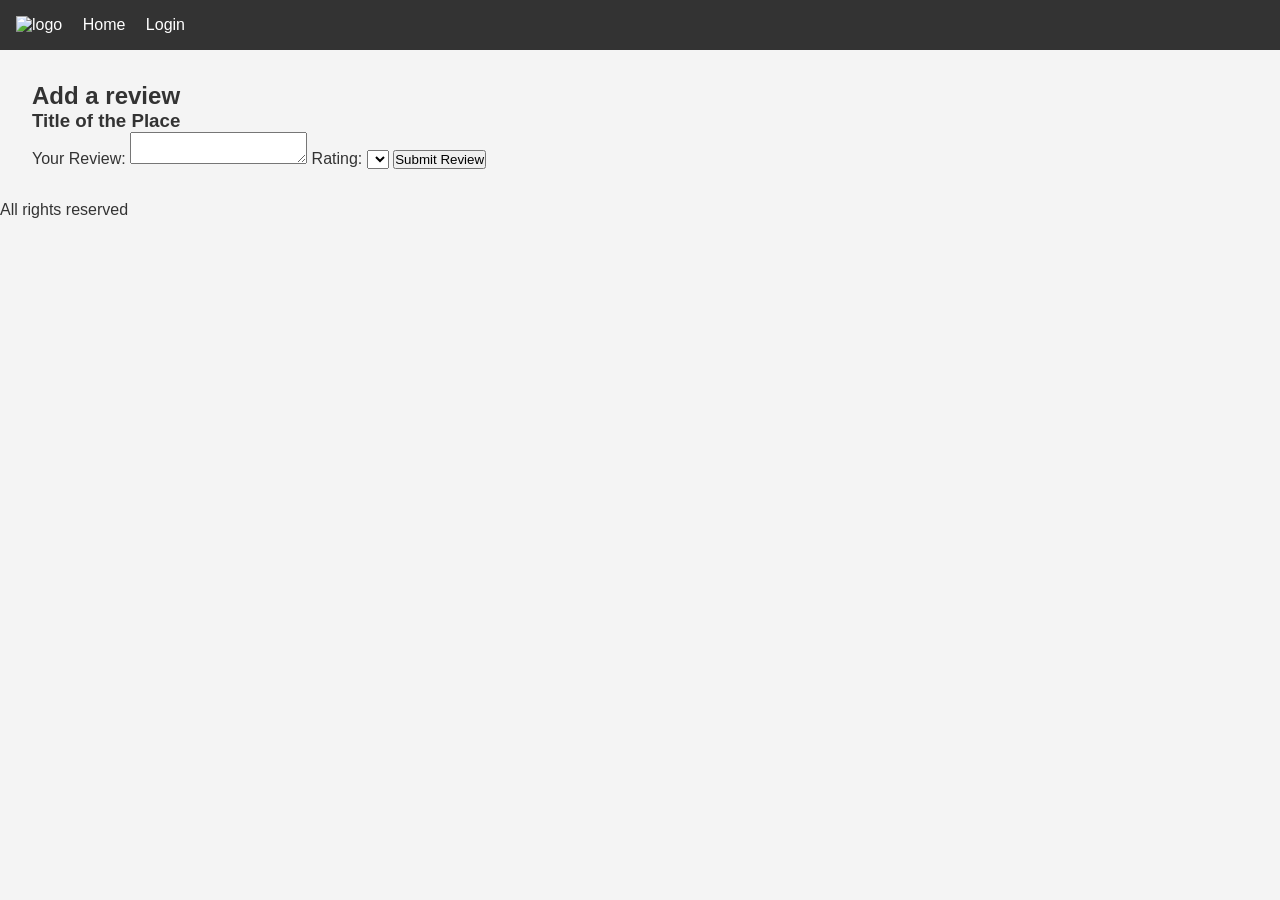
==== part4/add_review.html @ c658d957 "crea base files + correct them" ====
<!DOCTYPE html>
<html lang="en">
<head>
    <meta charset="UTF-8">
    <meta name="viewport" content="width=device-width, initial-scale=1.0">
    <title>Add Review</title>
    <link rel="stylesheet" href="styles.css">
</head>
<body>
    <header>
        <nav>
            <img src="/part4/images/logo.png" alt="logo" class="logo">
            <a href="index.html">Home</a>

            <a href="login.html" id="login-link" class="login-button">Login</a>
        </nav>
    </header>
    <main>
        <!-- Add something to idfentify the place you're reviewing -->
        <h2> Add a review</h2>
        <h3 id="place_name">Title of the Place</h3>
        <!-- place_name = name of the place to implement dynamically later-->
        <form id="review-form">
            <label for="review">Your Review:</label>
            <textarea id="review" name="review" required></textarea>
            <label for="rating">Rating:</label>
            <select id="rating" name="rating" required>
                <!-- Options for rating -->
            </select>
            <button type="submit">Submit Review</button>
        </form>
    </main>
    <footer>All rights reserved</footer>
    <script src="scripts.js"></script>
</body>
</html>
---- part4/styles.css ----
/* 
  This is a SAMPLE File to get you started. Follow the instructions on the project to complete the tasks. 
  You'll probably need to override some of theese styles.
*/

* {
    box-sizing: border-box;
    margin: 0;
    padding: 0;
    font-family: Arial, sans-serif;
}

body {
    background-color: #f4f4f4;
    color: #333;
}

header {
    background-color: #333;
    color: #fff;
    padding: 1rem;
}

nav a {
    color: #fff;
    text-decoration: none;
    margin-left: 1rem;
}

main {
    padding: 2rem;
}
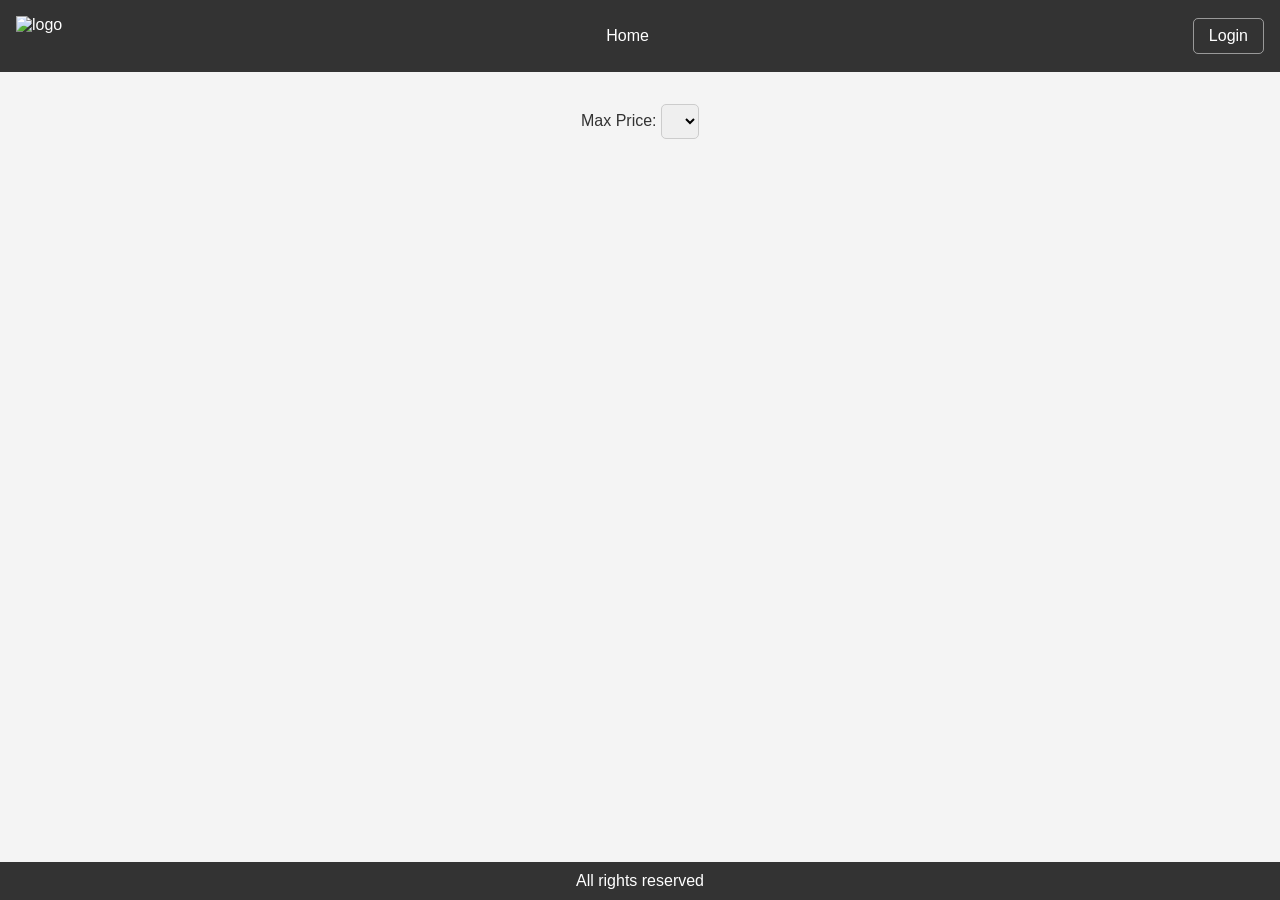
==== commit 766fe701: "implementing part4" ====
--- a/part4/add_review.html
+++ b/part4/add_review.html
@@ -18,14 +18,18 @@
     <main>
         <!-- Add something to idfentify the place you're reviewing -->
         <h2> Add a review</h2>
-        <h3 id="place_name">Title of the Place</h3>
+        <h3 id="place-name">Title of the Place</h3>
         <!-- place_name = name of the place to implement dynamically later-->
         <form id="review-form">
             <label for="review">Your Review:</label>
             <textarea id="review" name="review" required></textarea>
             <label for="rating">Rating:</label>
             <select id="rating" name="rating" required>
-                <!-- Options for rating -->
+                <option value="1">1</option>
+                <option value="2">2</option>
+                <option value="3">3</option>
+                <option value="4">4</option>
+                <option value="5">5</option>
             </select>
             <button type="submit">Submit Review</button>
         </form>
--- a/part4/styles.css
+++ b/part4/styles.css
@@ -1,7 +1,4 @@
-/* 
-  This is a SAMPLE File to get you started. Follow the instructions on the project to complete the tasks. 
-  You'll probably need to override some of theese styles.
-*/
+
 
 * {
     box-sizing: border-box;
@@ -9,10 +6,8 @@
     padding: 0;
     font-family: Arial, sans-serif;
 }
-
-body {
-    background-color: #f4f4f4;
-    color: #333;
+html, body {
+    height: 100%;
 }
 
 header {
@@ -21,12 +16,118 @@
     padding: 1rem;
 }
 
+.logo {
+    height: 40px;
+}
+
+nav {
+    display: flex;
+    align-items: center;
+    justify-content: space-between;
+}
+
 nav a {
     color: #fff;
     text-decoration: none;
     margin-left: 1rem;
 }
 
+.login-button {
+    border: 0.5px solid rgba(255, 255, 255, 0.5);
+    border-radius: 5px;
+    padding: 8px 15px;
+    transition: background-color 0.3s, color 0.3s
+}
+
+body {
+    display: flex;
+    flex-direction: column;
+    background-color: #f4f4f4;
+    color: #333;
+}
+
 main {
+    flex: 1;
     padding: 2rem;
+    display: flex;
+    flex-direction: column;
+    align-items: center;
+}
+
+form {
+    background-color: white;
+    padding: 20px;
+    border-radius: 10px;
+    max-width: 400px;
+    display: flex;
+    flex-direction: column;
+    gap: 10px;
+}
+
+input, textarea, select {
+    padding: 8px;
+    border-radius: 5px;
+    border: 1px solid #ccc;
+}
+
+button {
+    padding: 10px;
+    border: none;
+    background-color: #333;
+    color: white;
+    border-radius: 5px;
+    cursor: pointer;
+    align-self: flex-end;
+    transition: background-color 0.3s, color 0.3s;
+}
+
+.login-button:hover, button:hover {
+    background-color: white;
+    color: #333;
+}
+
+.place-card {
+    margin: 20px;
+    padding: 10px;
+    border: 1px solid #ddd;
+    border-radius: 10px;
+}
+
+.review-card {
+    margin: 20px;
+    padding: 10px;
+    border: 1px solid #ddd;
+    border-radius: 10px;
+}
+
+.details-button {
+    
+}
+
+.place-details {
+    
+}
+
+.place-info {
+    
+}
+
+.add-review {
+    
+}
+
+textarea {
+    display:block;
+    margin: 20px;
+    padding: 10px;
+    height: 150px;
+    width: 250px;
+    border-radius: 10px;
+}
+
+footer {
+    text-align: center;
+    padding: 10px;
+    background-color: #333;
+    color: #fff;
 }
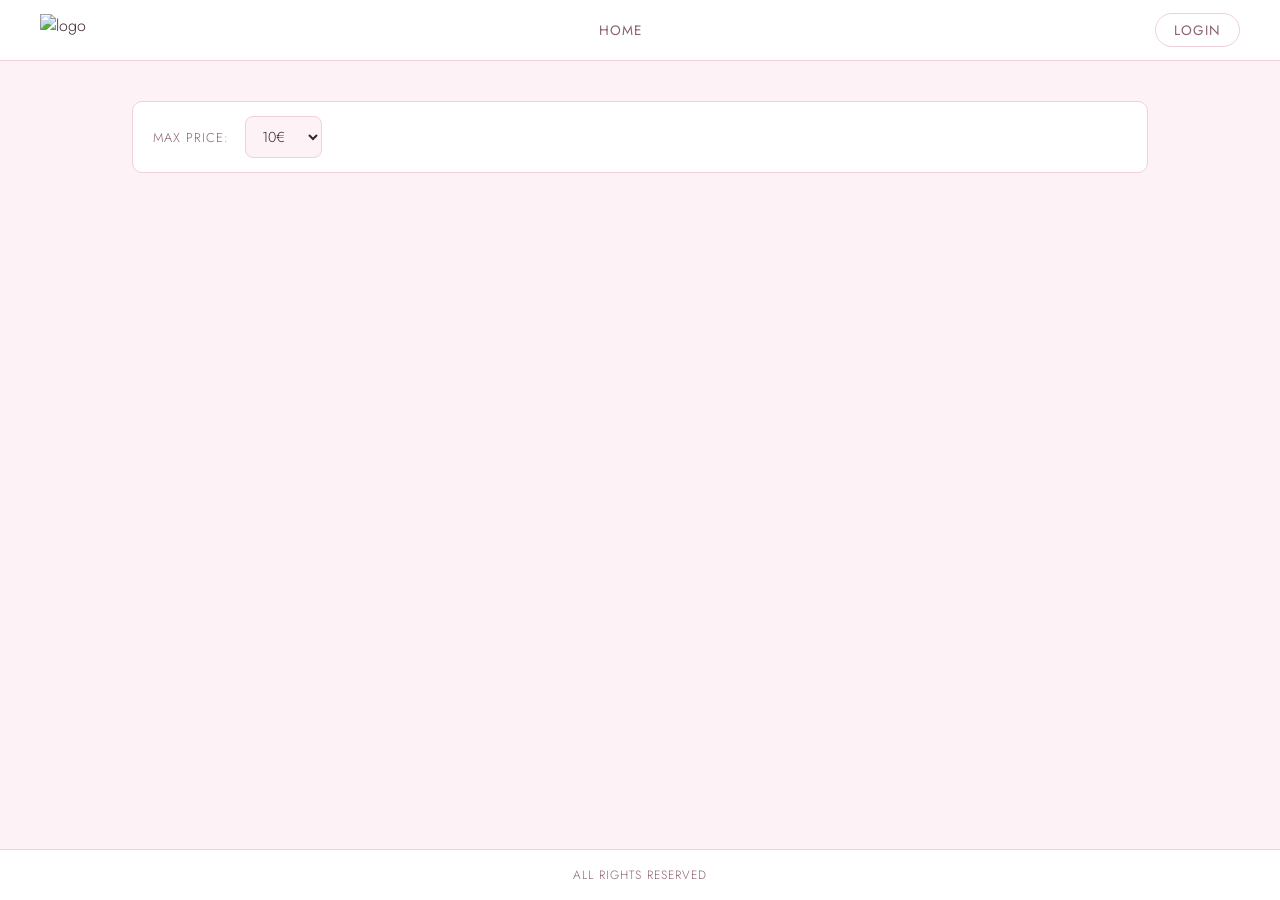
==== commit 0282ec95: "finish part4" ====
--- a/part4/add_review.html
+++ b/part4/add_review.html
@@ -5,11 +5,12 @@
     <meta name="viewport" content="width=device-width, initial-scale=1.0">
     <title>Add Review</title>
     <link rel="stylesheet" href="styles.css">
+    <link rel="icon" type="image/png" href="images/logo.png">
 </head>
 <body>
     <header>
         <nav>
-            <img src="/part4/images/logo.png" alt="logo" class="logo">
+            <img src="/images/logo.png" alt="logo" class="logo">
             <a href="index.html">Home</a>
 
             <a href="login.html" id="login-link" class="login-button">Login</a>
--- a/part4/styles.css
+++ b/part4/styles.css
@@ -1,133 +1,459 @@
-
+@import url('https://fonts.googleapis.com/css2?family=Cormorant+Garamond:wght@400;500;600&family=Jost:wght@300;400;500&display=swap');
 
 * {
-    box-sizing: border-box;
-    margin: 0;
-    padding: 0;
-    font-family: Arial, sans-serif;
-}
+  box-sizing: border-box;
+  margin: 0;
+  padding: 0;
+}
+
+:root {
+  --pink-50:  #fdf2f6;
+  --pink-100: #f9dde8;
+  --pink-200: #f2bcd1;
+  --pink-400: #d9809f;
+  --pink-600: #b85a7a;
+  --pink-800: #7a2f4d;
+
+  --bg:       #fdf2f6;
+  --surface:  #ffffff;
+  --text:     #3a2030;
+  --muted:    #8a6070;
+  --border:   #f0d0de;
+  --accent:   #c4738f;
+  --accent-hover: #a85a77;
+
+  --radius:   10px;
+  --shadow:   0 1px 8px rgba(180, 100, 130, 0.08);
+  --shadow-hover: 0 4px 20px rgba(180, 100, 130, 0.14);
+}
+
 html, body {
-    height: 100%;
-}
+  height: 100%;
+  font-family: 'Jost', sans-serif;
+  background-color: var(--bg);
+  color: var(--text);
+  font-weight: 300;
+}
+
+body {
+  display: flex;
+  flex-direction: column;
+}
+
+/* ─── HEADER ─────────────────────────────────────────────── */
 
 header {
-    background-color: #333;
-    color: #fff;
-    padding: 1rem;
+  background-color: var(--surface);
+  border-bottom: 1px solid var(--border);
+  padding: 0 2.5rem;
+  position: sticky;
+  top: 0;
+  z-index: 100;
+}
+
+nav {
+  display: flex;
+  align-items: center;
+  justify-content: space-between;
+  height: 60px;
 }
 
 .logo {
-    height: 40px;
-}
-
-nav {
-    display: flex;
-    align-items: center;
-    justify-content: space-between;
+  height: 32px;
 }
 
 nav a {
-    color: #fff;
-    text-decoration: none;
-    margin-left: 1rem;
+  color: var(--muted);
+  text-decoration: none;
+  font-size: 0.85rem;
+  letter-spacing: 0.08em;
+  text-transform: uppercase;
+  font-weight: 400;
+  transition: color 0.2s;
+}
+
+nav a:hover {
+  color: var(--accent);
 }
 
 .login-button {
-    border: 0.5px solid rgba(255, 255, 255, 0.5);
-    border-radius: 5px;
-    padding: 8px 15px;
-    transition: background-color 0.3s, color 0.3s
-}
-
-body {
-    display: flex;
-    flex-direction: column;
-    background-color: #f4f4f4;
-    color: #333;
-}
+  border: 1px solid var(--border);
+  border-radius: 20px;
+  padding: 6px 18px;
+  transition: background-color 0.2s, color 0.2s, border-color 0.2s;
+}
+
+.login-button:hover {
+  background-color: var(--accent);
+  color: white !important;
+  border-color: var(--accent);
+}
+
+/* ─── MAIN ───────────────────────────────────────────────── */
 
 main {
-    flex: 1;
-    padding: 2rem;
-    display: flex;
-    flex-direction: column;
-    align-items: center;
+  flex: 1;
+  padding: 2.5rem 2rem;
+  max-width: 1080px;
+  width: 100%;
+  margin: 0 auto;
+}
+
+/* ─── FILTER ─────────────────────────────────────────────── */
+
+#filter {
+  display: flex;
+  align-items: center;
+  gap: 1rem;
+  margin-bottom: 2rem;
+  padding: 0.875rem 1.25rem;
+  background: var(--surface);
+  border: 1px solid var(--border);
+  border-radius: var(--radius);
+}
+
+#filter label {
+  font-size: 0.8rem;
+  letter-spacing: 0.08em;
+  text-transform: uppercase;
+  color: var(--muted);
+}
+
+/* ─── FORMS ──────────────────────────────────────────────── */
+
+select, input, textarea {
+  padding: 9px 12px;
+  border-radius: 8px;
+  border: 1px solid var(--border);
+  background: var(--bg);
+  color: var(--text);
+  font-family: 'Jost', sans-serif;
+  font-size: 0.9rem;
+  font-weight: 300;
+  transition: border-color 0.2s;
+}
+
+select:focus, input:focus, textarea:focus {
+  outline: none;
+  border-color: var(--accent);
 }
 
 form {
-    background-color: white;
-    padding: 20px;
-    border-radius: 10px;
-    max-width: 400px;
-    display: flex;
-    flex-direction: column;
-    gap: 10px;
-}
-
-input, textarea, select {
-    padding: 8px;
-    border-radius: 5px;
-    border: 1px solid #ccc;
+  background-color: var(--surface);
+  padding: 2rem 2.25rem;
+  border-radius: var(--radius);
+  max-width: 420px;
+  width: 100%;
+  display: flex;
+  flex-direction: column;
+  gap: 0.75rem;
+  box-shadow: var(--shadow);
+  border: 1px solid var(--border);
+}
+
+form h2 {
+  font-family: 'Cormorant Garamond', serif;
+  font-size: 1.8rem;
+  font-weight: 500;
+  margin-bottom: 0.5rem;
+  color: var(--text);
+}
+
+form label {
+  font-size: 0.75rem;
+  font-weight: 500;
+  color: var(--muted);
+  text-transform: uppercase;
+  letter-spacing: 0.08em;
+}
+
+textarea {
+  display: block;
+  height: 130px;
+  width: 100%;
+  resize: vertical;
+  margin: 0;
 }
 
 button {
-    padding: 10px;
-    border: none;
-    background-color: #333;
-    color: white;
-    border-radius: 5px;
-    cursor: pointer;
-    align-self: flex-end;
-    transition: background-color 0.3s, color 0.3s;
-}
-
-.login-button:hover, button:hover {
-    background-color: white;
-    color: #333;
+  padding: 9px 22px;
+  border: 1px solid var(--accent);
+  background-color: var(--accent);
+  color: white;
+  border-radius: 20px;
+  cursor: pointer;
+  font-family: 'Jost', sans-serif;
+  font-size: 0.8rem;
+  font-weight: 400;
+  letter-spacing: 0.08em;
+  text-transform: uppercase;
+  align-self: flex-end;
+  transition: background-color 0.2s, transform 0.1s;
+}
+
+button:hover {
+  background-color: var(--accent-hover);
+  border-color: var(--accent-hover);
+  transform: translateY(-1px);
+}
+
+button:active {
+  transform: translateY(0);
+}
+
+/* ─── LOGIN PAGE ─────────────────────────────────────────── */
+
+#login-form {
+  margin: 4rem auto 0;
+}
+
+/* ─── PLACE CARDS ────────────────────────────────────────── */
+
+#places-list {
+  display: grid;
+  grid-template-columns: repeat(auto-fill, minmax(260px, 1fr));
+  gap: 1.25rem;
 }
 
 .place-card {
-    margin: 20px;
-    padding: 10px;
-    border: 1px solid #ddd;
-    border-radius: 10px;
+  margin: 0;
+  padding: 1.5rem;
+  border: 1px solid var(--border);
+  border-radius: var(--radius);
+  background: var(--surface);
+  box-shadow: var(--shadow);
+  display: flex;
+  flex-direction: column;
+  gap: 0.5rem;
+  transition: box-shadow 0.2s, transform 0.2s;
+}
+
+.place-card:hover {
+  box-shadow: var(--shadow-hover);
+  transform: translateY(-2px);
+}
+
+.place-card h2 {
+  font-family: 'Cormorant Garamond', serif;
+  font-size: 1.25rem;
+  font-weight: 500;
+  color: var(--text);
+}
+
+.place-price {
+  font-size: 0.9rem;
+  color: var(--accent);
+  font-weight: 400;
+}
+
+.details-button {
+  display: inline-block;
+  margin-top: 0.75rem;
+  padding: 7px 18px;
+  background-color: transparent;
+  color: var(--accent) !important;
+  border: 1px solid var(--accent);
+  border-radius: 20px;
+  text-decoration: none;
+  font-size: 0.75rem;
+  font-weight: 400;
+  letter-spacing: 0.08em;
+  text-transform: uppercase;
+  text-align: center;
+  transition: background-color 0.2s, color 0.2s;
+  align-self: flex-start;
+}
+
+.details-button:hover {
+  background-color: var(--accent);
+  color: white !important;
+}
+
+/* ─── PLACE DETAILS PAGE ─────────────────────────────────── */
+
+.place-details, #place-details {
+  background: var(--surface);
+  border: 1px solid var(--border);
+  border-radius: var(--radius);
+  padding: 2rem 2.25rem;
+  box-shadow: var(--shadow);
+  margin-bottom: 1.5rem;
+}
+
+#place-details h1 {
+  font-family: 'Cormorant Garamond', serif;
+  font-size: 2.2rem;
+  font-weight: 500;
+  margin-bottom: 1.25rem;
+  color: var(--text);
+}
+
+.place-info {
+  display: flex;
+  flex-direction: column;
+  gap: 0.5rem;
+  font-size: 0.9rem;
+}
+
+.place-info .label {
+  font-weight: 500;
+  color: var(--muted);
+}
+
+.amenities-list {
+  list-style: none;
+  display: flex;
+  flex-wrap: wrap;
+  gap: 0.5rem;
+  margin-top: 0.5rem;
+}
+
+.amenities-list li {
+  background: var(--pink-50);
+  border: 1px solid var(--border);
+  border-radius: 20px;
+  padding: 4px 14px;
+  font-size: 0.8rem;
+  color: var(--muted);
+  letter-spacing: 0.04em;
+}
+
+/* ─── REVIEWS ────────────────────────────────────────────── */
+
+#reviews {
+  margin-bottom: 1.5rem;
+}
+
+#reviews h2 {
+  font-family: 'Cormorant Garamond', serif;
+  font-size: 1.5rem;
+  font-weight: 500;
+  margin-bottom: 1rem;
+  color: var(--text);
 }
 
 .review-card {
-    margin: 20px;
-    padding: 10px;
-    border: 1px solid #ddd;
-    border-radius: 10px;
-}
-
-.details-button {
-    
-}
-
-.place-details {
-    
-}
-
-.place-info {
-    
-}
-
-.add-review {
-    
-}
-
-textarea {
-    display:block;
-    margin: 20px;
-    padding: 10px;
-    height: 150px;
-    width: 250px;
-    border-radius: 10px;
-}
+  margin: 0 0 0.875rem 0;
+  padding: 1.25rem 1.5rem;
+  border: 1px solid var(--border);
+  border-radius: var(--radius);
+  background: var(--surface);
+  box-shadow: var(--shadow);
+  display: flex;
+  flex-direction: column;
+  gap: 0.4rem;
+}
+
+.review-rating {
+  color: var(--accent);
+  font-size: 1rem;
+  letter-spacing: 0.1em;
+}
+
+.review-text {
+  color: var(--text);
+  font-size: 0.9rem;
+  line-height: 1.6;
+  font-weight: 300;
+}
+
+/* ─── ADD REVIEW SECTION ─────────────────────────────────── */
+
+#add-review {
+  background: var(--surface);
+  border: 1px solid var(--border);
+  border-radius: var(--radius);
+  padding: 1.5rem 2rem;
+  box-shadow: var(--shadow);
+  margin-bottom: 1.5rem;
+}
+
+#add-review h2 {
+  font-family: 'Cormorant Garamond', serif;
+  font-size: 1.2rem;
+  font-weight: 500;
+  margin-bottom: 0.75rem;
+  color: var(--text);
+}
+
+#add-review-link {
+  display: inline-block;
+  padding: 7px 18px;
+  background-color: transparent;
+  color: var(--accent) !important;
+  border: 1px solid var(--accent);
+  border-radius: 20px;
+  text-decoration: none;
+  font-size: 0.75rem;
+  font-weight: 400;
+  letter-spacing: 0.08em;
+  text-transform: uppercase;
+  transition: background-color 0.2s, color 0.2s;
+}
+
+#add-review-link:hover {
+  background-color: var(--accent);
+  color: white !important;
+}
+
+/* ─── ADD REVIEW PAGE ────────────────────────────────────── */
+
+main > h2 {
+  font-family: 'Cormorant Garamond', serif;
+  font-size: 2rem;
+  font-weight: 500;
+  margin-bottom: 0.25rem;
+  color: var(--text);
+}
+
+main > h3 {
+  color: var(--muted);
+  font-weight: 300;
+  font-size: 1rem;
+  margin-bottom: 1.5rem;
+  letter-spacing: 0.03em;
+}
+
+#review-form {
+  margin: 0;
+}
+
+/* ─── MISC ───────────────────────────────────────────────── */
+
+.error-msg {
+  color: var(--muted);
+  font-style: italic;
+  font-size: 0.9rem;
+  padding: 0.75rem 0;
+}
+
+/* ─── FOOTER ─────────────────────────────────────────────── */
 
 footer {
-    text-align: center;
-    padding: 10px;
-    background-color: #333;
-    color: #fff;
+  text-align: center;
+  padding: 1rem;
+  background-color: var(--surface);
+  border-top: 1px solid var(--border);
+  color: var(--muted);
+  font-size: 0.75rem;
+  letter-spacing: 0.08em;
+  text-transform: uppercase;
+}
+
+/* ─── IMAGES ─────────────────────────────────────────────── */
+
+.place-card-img {
+  width: 100%;
+  height: 160px;
+  object-fit: cover;
+  border-radius: 8px;
+  margin-bottom: 0.25rem;
+}
+
+.place-detail-img {
+  width: 100%;
+  height: auto;
+  object-fit: contain;
+  border-radius: 8px;
+  margin-bottom: 1.5rem;
 }
